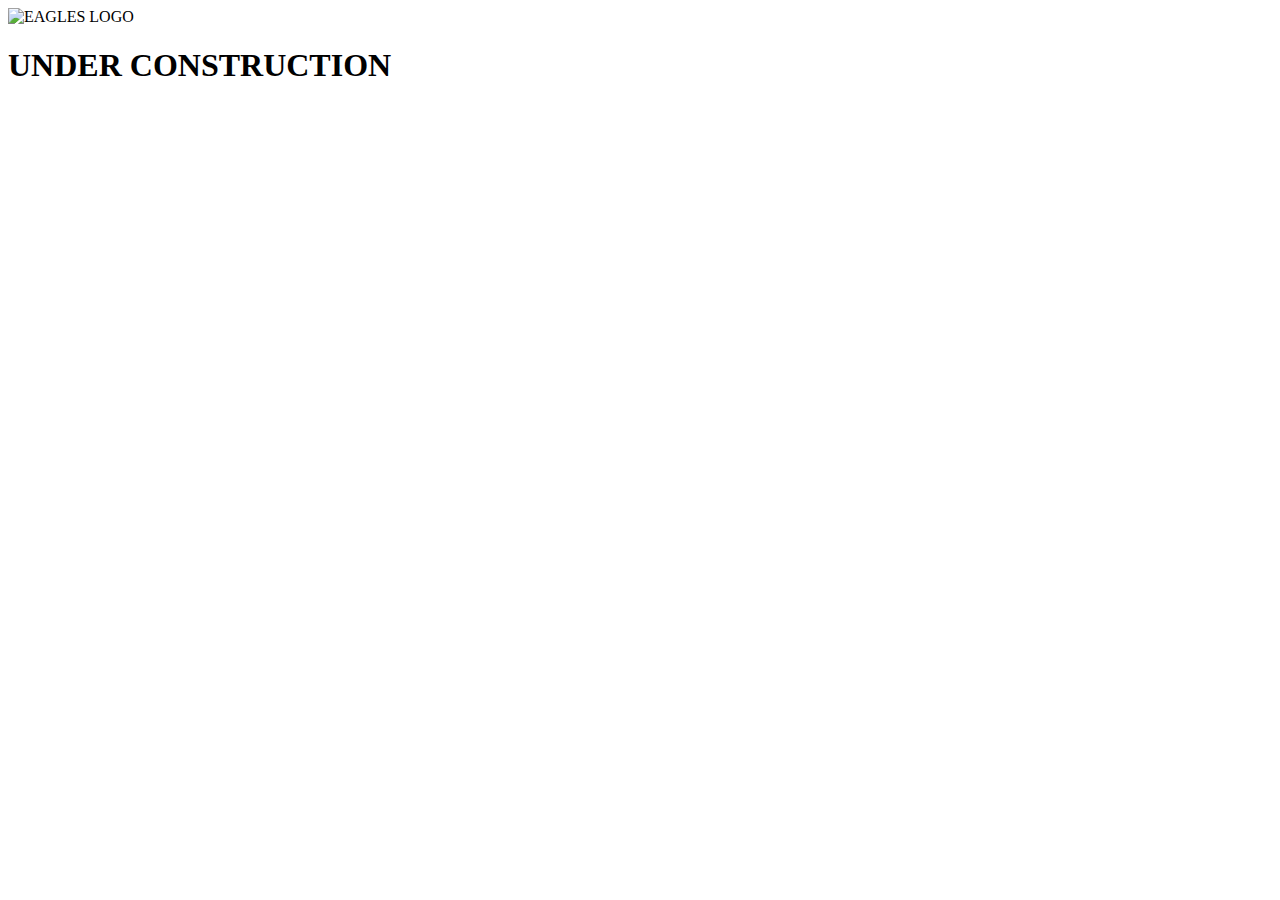
==== HTMP-EAGLES/index.html @ b3bc6626 "ADDED INTIAL EAGLES FILES" ====
<!DOCTYPE html>
<html lang="en" dir="ltr">
  <head>
    <meta charset="utf-8">
    <link rel="stylesheet" href="C:\Users\Chris\OneDrive\Desktop\EAGLES WEB DEVELOPMENT\CSS\styles.css">
    <title>EAGLES BASKETBALL</title>
  </head>
  <body>
<div class="">
  <img class="EAGLESLOGO"src="C:\Users\Chris\OneDrive\Desktop\EAGLES WEB DEVELOPMENT\IMAGES\Eagle_logos_DR2.png" alt="EAGLES LOGO">
</div>
<div class="">
  <H1>UNDER CONSTRUCTION</H1>
</div>


  </body>
</html>
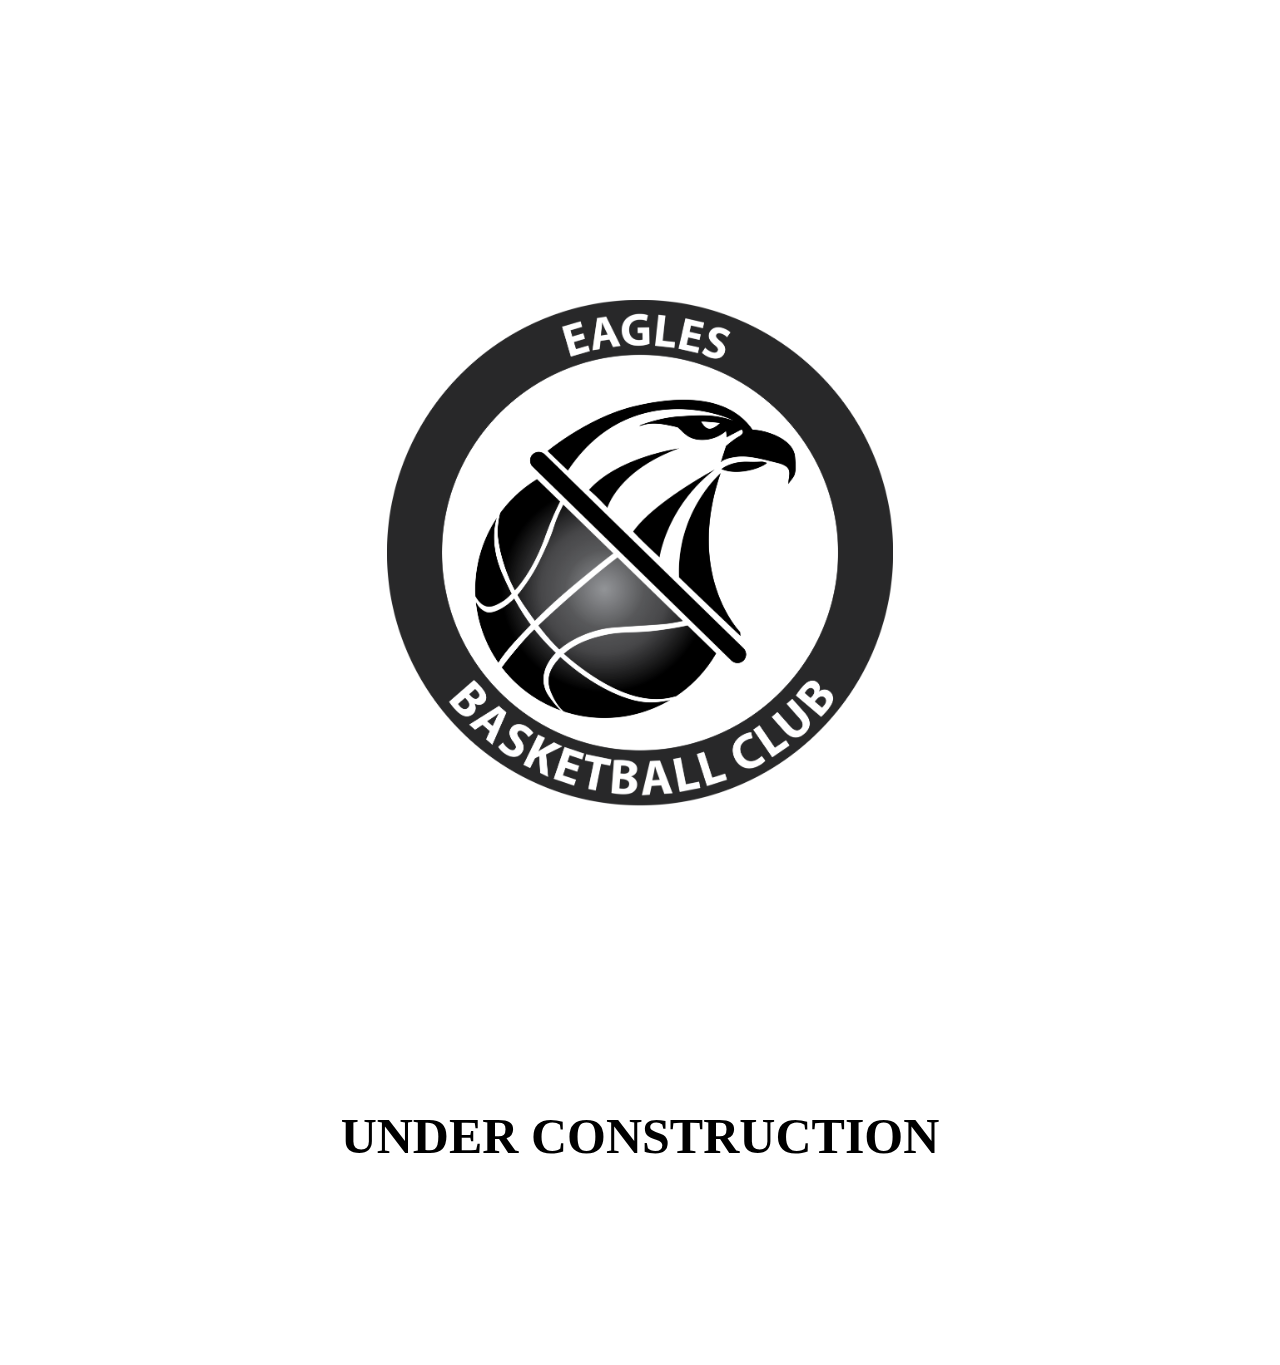
==== commit 12c548ec: "Update index.html" ====
--- a/HTMP-EAGLES/index.html
+++ b/HTMP-EAGLES/index.html
@@ -2,12 +2,12 @@
 <html lang="en" dir="ltr">
   <head>
     <meta charset="utf-8">
-    <link rel="stylesheet" href="C:\Users\Chris\OneDrive\Desktop\EAGLES WEB DEVELOPMENT\CSS\styles.css">
+    <link rel="stylesheet" href="\CSS\styles.css">
     <title>EAGLES BASKETBALL</title>
   </head>
   <body>
 <div class="">
-  <img class="EAGLESLOGO"src="C:\Users\Chris\OneDrive\Desktop\EAGLES WEB DEVELOPMENT\IMAGES\Eagle_logos_DR2.png" alt="EAGLES LOGO">
+  <img class="EAGLESLOGO"src="\IMAGES\Eagle_logos_DR2.png" alt="EAGLES LOGO">
 </div>
 <div class="">
   <H1>UNDER CONSTRUCTION</H1>
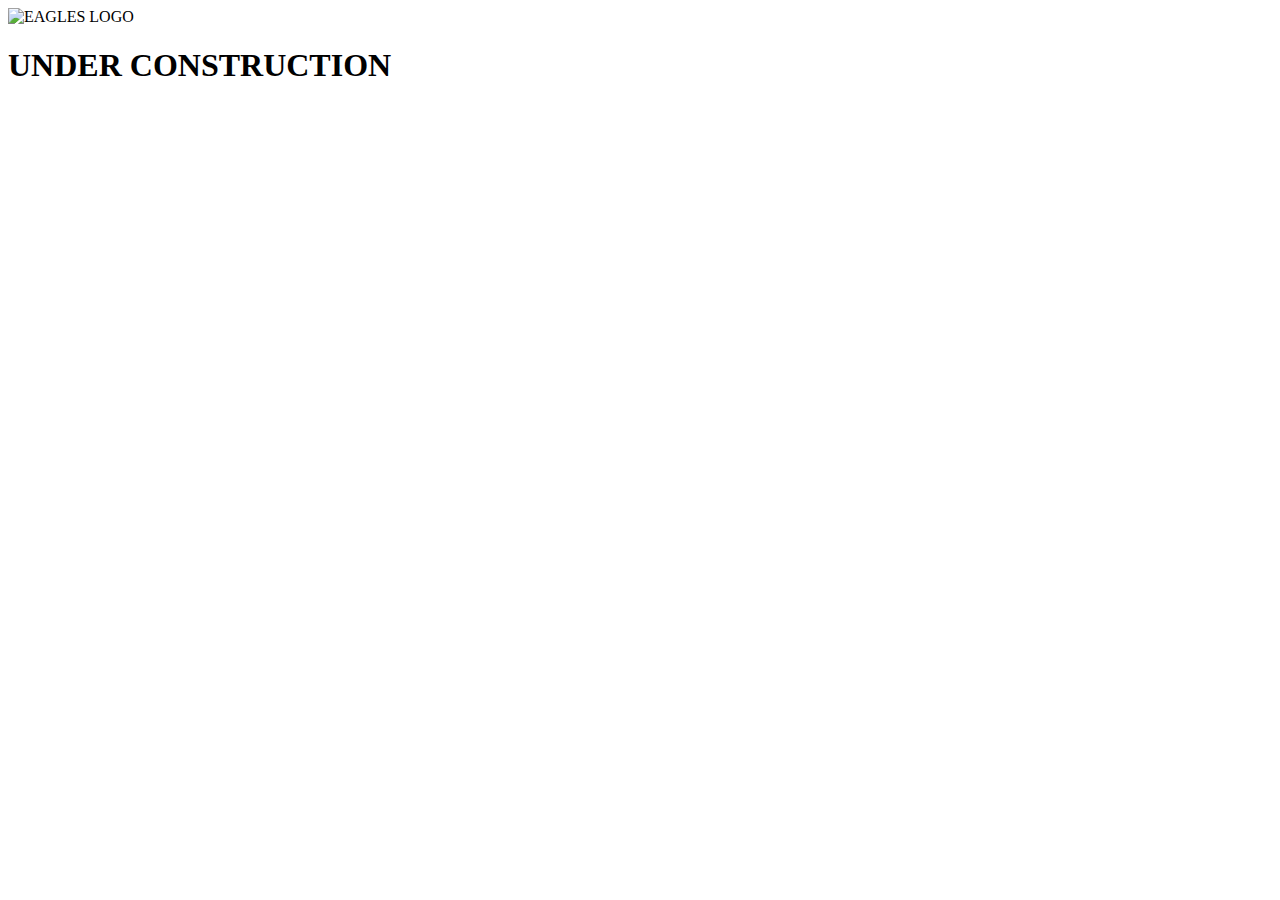
==== commit 13433306: "Update index.html" ====
--- a/HTMP-EAGLES/index.html
+++ b/HTMP-EAGLES/index.html
@@ -2,12 +2,12 @@
 <html lang="en" dir="ltr">
   <head>
     <meta charset="utf-8">
-    <link rel="stylesheet" href="\CSS\styles.css">
+    <link rel="stylesheet" href="CSS\styles.css">
     <title>EAGLES BASKETBALL</title>
   </head>
   <body>
 <div class="">
-  <img class="EAGLESLOGO"src="\IMAGES\Eagle_logos_DR2.png" alt="EAGLES LOGO">
+  <img class="EAGLESLOGO"src="IMAGES\Eagle_logos_DR2.png" alt="EAGLES LOGO">
 </div>
 <div class="">
   <H1>UNDER CONSTRUCTION</H1>
